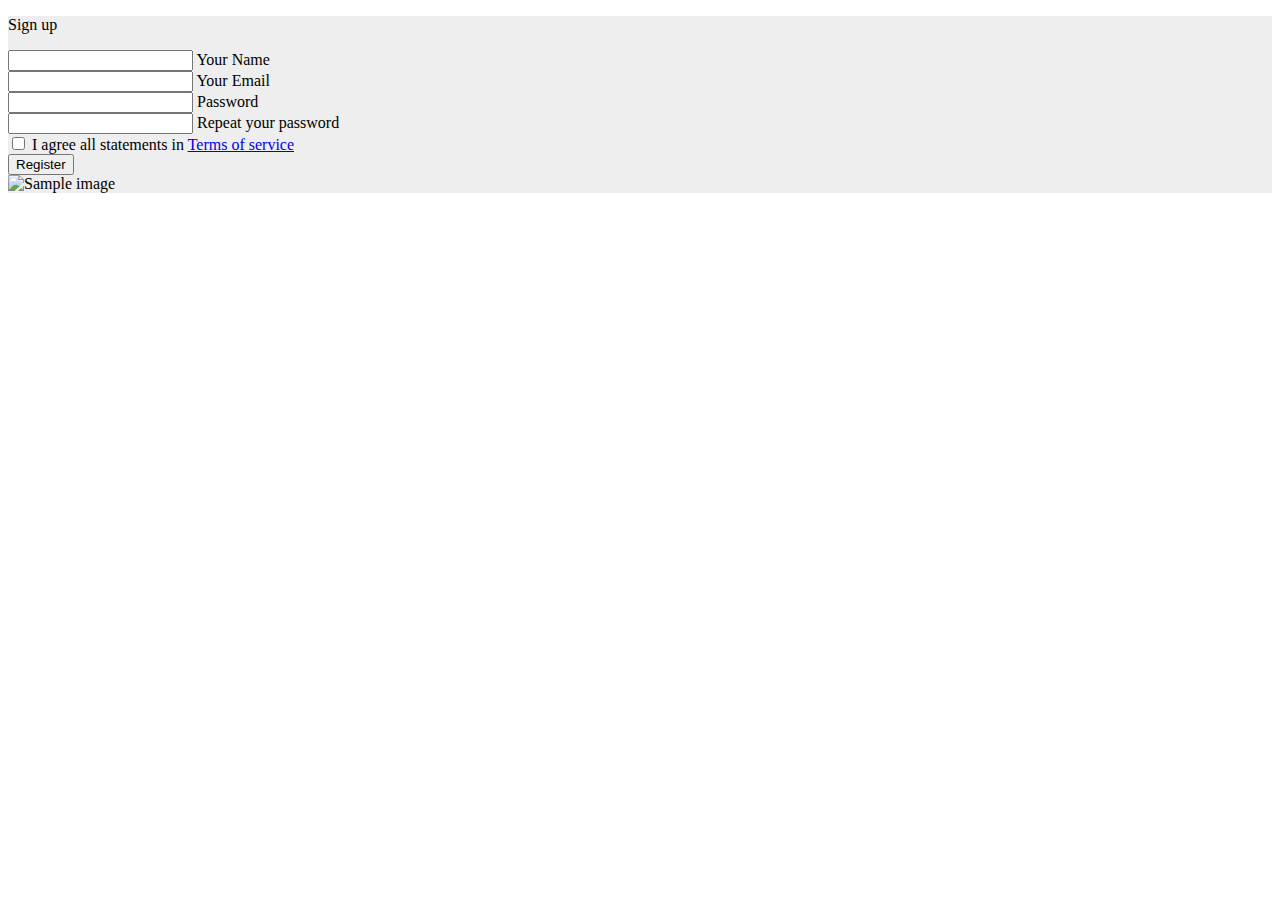
==== register.html @ 5137140c "Merge pull request #2 from Wons3Vol/page-register" ====
<!DOCTYPE html>
<html lang="en">
  <head>
    <meta charset="UTF-8" />
    <meta http-equiv="X-UA-Compatible" content="IE=edge" />
    <meta name="viewport" content="width=device-width, initial-scale=1.0" />
    <title>Document</title>
    <link
      href="https://cdn.jsdelivr.net/npm/bootstrap@5.1.3/dist/css/bootstrap.min.css"
      rel="stylesheet"
      integrity="sha384-1BmE4kWBq78iYhFldvKuhfTAU6auU8tT94WrHftjDbrCEXSU1oBoqyl2QvZ6jIW3"
      crossorigin="anonymous"
    />
  </head>
  <body>
    <section class="vh-100" style="background-color: #eee">
      <div class="container h-100">
        <div class="row d-flex justify-content-center align-items-center h-100">
          <div class="col-lg-12 col-xl-11">
            <div class="card text-black" style="border-radius: 25px">
              <div class="card-body p-md-5">
                <div class="row justify-content-center">
                  <div class="col-md-10 col-lg-6 col-xl-5 order-2 order-lg-1">
                    <p class="text-center h1 fw-bold mb-5 mx-1 mx-md-4 mt-4">
                      Sign up
                    </p>

                    <form class="mx-1 mx-md-4">
                      <div class="d-flex flex-row align-items-center mb-4">
                        <i class="fas fa-user fa-lg me-3 fa-fw"></i>
                        <div class="form-outline flex-fill mb-0">
                          <input
                            type="text"
                            id="form3Example1c"
                            class="form-control"
                          />
                          <label class="form-label" for="form3Example1c"
                            >Your Name</label
                          >
                        </div>
                      </div>

                      <div class="d-flex flex-row align-items-center mb-4">
                        <i class="fas fa-envelope fa-lg me-3 fa-fw"></i>
                        <div class="form-outline flex-fill mb-0">
                          <input
                            type="email"
                            id="form3Example3c"
                            class="form-control"
                          />
                          <label class="form-label" for="form3Example3c"
                            >Your Email</label
                          >
                        </div>
                      </div>

                      <div class="d-flex flex-row align-items-center mb-4">
                        <i class="fas fa-lock fa-lg me-3 fa-fw"></i>
                        <div class="form-outline flex-fill mb-0">
                          <input
                            type="password"
                            id="form3Example4c"
                            class="form-control"
                          />
                          <label class="form-label" for="form3Example4c"
                            >Password</label
                          >
                        </div>
                      </div>

                      <div class="d-flex flex-row align-items-center mb-4">
                        <i class="fas fa-key fa-lg me-3 fa-fw"></i>
                        <div class="form-outline flex-fill mb-0">
                          <input
                            type="password"
                            id="form3Example4cd"
                            class="form-control"
                          />
                          <label class="form-label" for="form3Example4cd"
                            >Repeat your password</label
                          >
                        </div>
                      </div>

                      <div
                        class="form-check d-flex justify-content-center mb-5"
                      >
                        <input
                          class="form-check-input me-2"
                          type="checkbox"
                          value=""
                          id="form2Example3c"
                        />
                        <label class="form-check-label" for="form2Example3">
                          I agree all statements in
                          <a href="#!">Terms of service</a>
                        </label>
                      </div>

                      <div
                        class="d-flex justify-content-center mx-4 mb-3 mb-lg-4"
                      >
                        <button type="button" class="btn btn-primary btn-lg">
                          Register
                        </button>
                      </div>
                    </form>
                  </div>
                  <div
                    class="col-md-10 col-lg-6 col-xl-7 d-flex align-items-center order-1 order-lg-2"
                  >
                    <img
                      src="https://mdbcdn.b-cdn.net/img/Photos/new-templates/bootstrap-registration/draw1.webp"
                      class="img-fluid"
                      alt="Sample image"
                    />
                  </div>
                </div>
              </div>
            </div>
          </div>
        </div>
      </div>
    </section>
  </body>
</html>
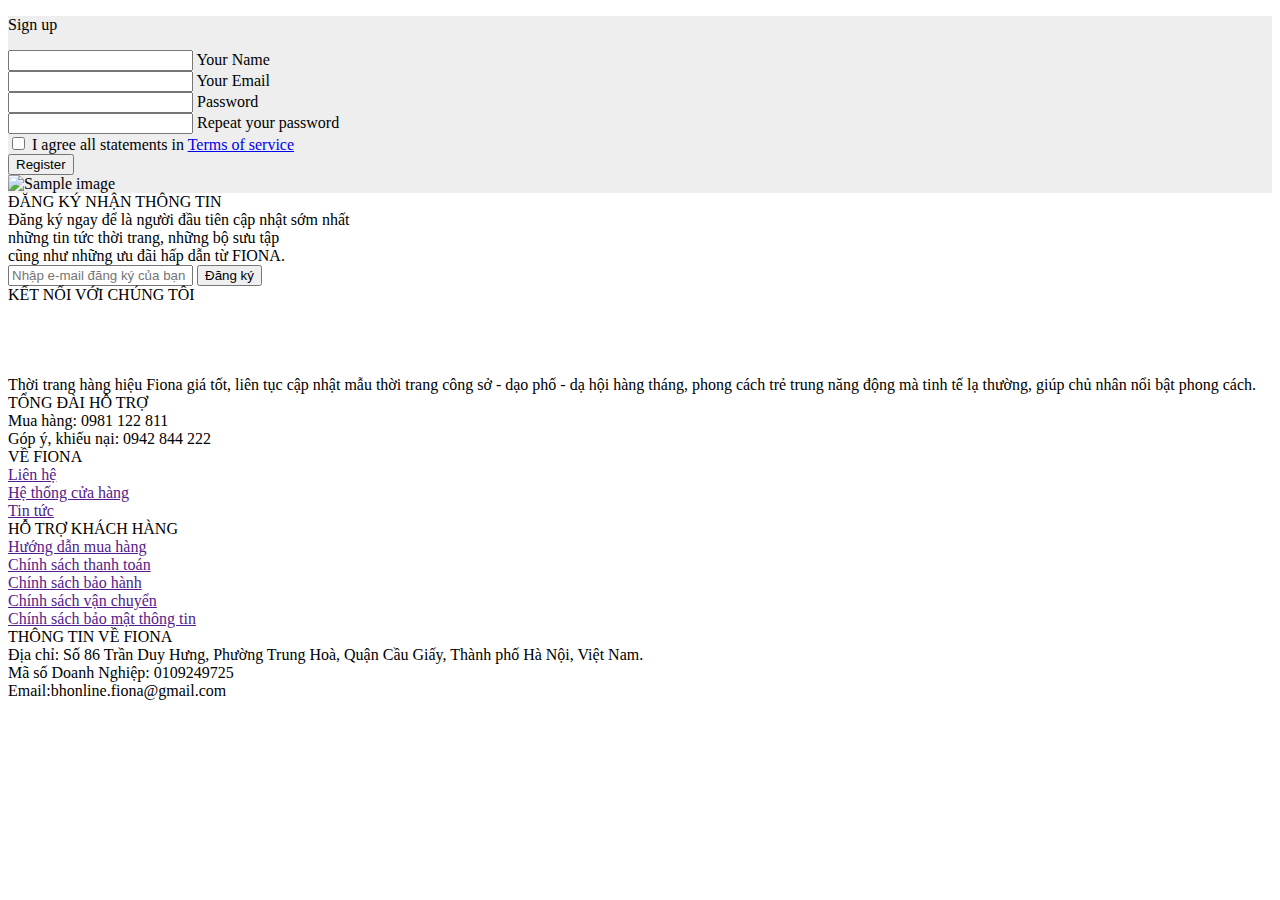
==== commit 27847375: "Merge pull request #4 from Wons3Vol/page-register-update" ====
--- a/register.html
+++ b/register.html
@@ -4,7 +4,7 @@
     <meta charset="UTF-8" />
     <meta http-equiv="X-UA-Compatible" content="IE=edge" />
     <meta name="viewport" content="width=device-width, initial-scale=1.0" />
-    <title>Document</title>
+    <title>Register</title>
     <link
       href="https://cdn.jsdelivr.net/npm/bootstrap@5.1.3/dist/css/bootstrap.min.css"
       rel="stylesheet"
@@ -123,4 +123,104 @@
       </div>
     </section>
   </body>
+  <div class="footer">
+    <div class="row">
+        <div class="col-md-1"></div>
+        <div class="col-md-3 footer__register">
+            <div class="footer__register-title">ĐĂNG KÝ NHẬN THÔNG TIN</div>
+            <div class="footer__register-description">
+                Đăng ký ngay để là người đầu tiên cập nhật sớm nhất <br>
+                những tin tức thời trang, những bộ sưu tập <br>
+                cũng như những ưu đãi hấp dẫn từ FIONA.
+            </div>
+        </div>
+        <div class="col-md-4">
+            <div class="row register__email">
+                <input type="text" class="email__input" placeholder="Nhập e-mail đăng ký của bạn">
+                <button class="email__check">Đăng ký</button>
+            </div> 
+        </div>
+        <div class="col-md-3 customer__connect">
+            <div class="row connect-title">KẾT NỐI VỚI CHÚNG TÔI</div>
+            <div class="row">
+                <div class="col-md-2 social-network">
+                    <a href="">
+                        <img src="./assets/img/connect/facebook-logo2.png" style="width: 98%;" alt="">
+                    </a>
+                </div>
+                <div class="col-md-2">
+                    <a href="">
+                        <img src="./assets/img/connect/google-logo3.png" style="width: 95%;" alt="">
+                    </a>
+                </div>
+                <div class="col-md-2">
+                    <a href="">
+                        <img src="./assets/img/connect/youtube-logo2.png" style="width: 95%;" alt="">
+                    </a>
+                </div>
+                <div class="col-md-2"></div>
+                <div class="col-md-2"></div>
+                <div class="col-md-2"></div>
+            </div>
+        </div>
+        <div class="col-md-1"></div>
+    </div>
+    <div class="row main-footer">
+        <div class="col-md-1"></div>
+        <div class="col-md-3">
+            <img src="./assets/img/connect/logo-fiona.png" class="logo-fiona" alt="">
+            <div class="row main-footer__description" style="padding-right: 10px;">
+                Thời trang hàng hiệu Fiona giá tốt, liên tục cập nhật mẫu thời trang công sở - dạo phố - dạ hội hàng tháng, phong cách trẻ trung năng động mà tinh tế lạ thường, giúp chủ nhân nổi bật phong cách.
+            </div>
+            <div class="row main-footer__title ">TỔNG ĐÀI HỖ TRỢ</div>
+            <div class="row main-footer__description">
+                Mua hàng: 0981 122 811 <br>
+                Góp ý, khiếu nại: 0942 844 222
+            </div>
+        </div>
+        <div class="col-md-2 main-footer__title">
+            <div class=" row fiona__info">VỀ FIONA</div>
+            <div class="row main-footer__description">
+                <a href="" class="fiona__info-link">Liên hệ</a>
+            </div>
+            <div class="row main-footer__description">
+                <a href="" class="fiona__info-link">Hệ thống cửa hàng</a>
+            </div>
+            <div class="row main-footer__description">
+                <a href="" class="fiona__info-link">Tin tức</a>
+            </div>
+        </div>
+        <div class="col-md-2 main-footer__title">
+            <div class="row fiona__info">HỖ TRỢ KHÁCH HÀNG</div>
+            <div class="row main-footer__description">
+                <a href="" class="fiona__info-link">Hướng dẫn mua hàng</a>
+            </div>
+            <div class="row main-footer__description">
+                <a href="" class="fiona__info-link">Chính sách thanh toán</a>
+            </div>
+            <div class="row main-footer__description">
+                <a href="" class="fiona__info-link">Chính sách bảo hành</a>
+            </div>
+            <div class="row main-footer__description">
+                <a href="" class="fiona__info-link">Chính sách vận chuyển</a>
+            </div>
+            <div class="row main-footer__description">
+                <a href="" class="fiona__info-link">Chính sách bảo mật thông tin</a>
+            </div>
+        </div>
+        <div class="col-md-2 main-footer__title">
+            <div class="row main-footer__title">THÔNG TIN VỀ FIONA</div>
+            <div class="row main-footer__description">
+                Địa chỉ: Số 86 Trần Duy Hưng, Phường Trung Hoà, Quận Cầu Giấy, Thành phố Hà Nội, Việt Nam.
+            </div>
+            <div class="row main-footer__description">
+                Mã số Doanh Nghiệp: 0109249725
+            </div>
+            <div class="row main-footer__description">
+                Email:bhonline.fiona@gmail.com
+            </div>
+        </div>
+        <div class="col-md-2"></div>
+    </div>
+</div>
 </html>
